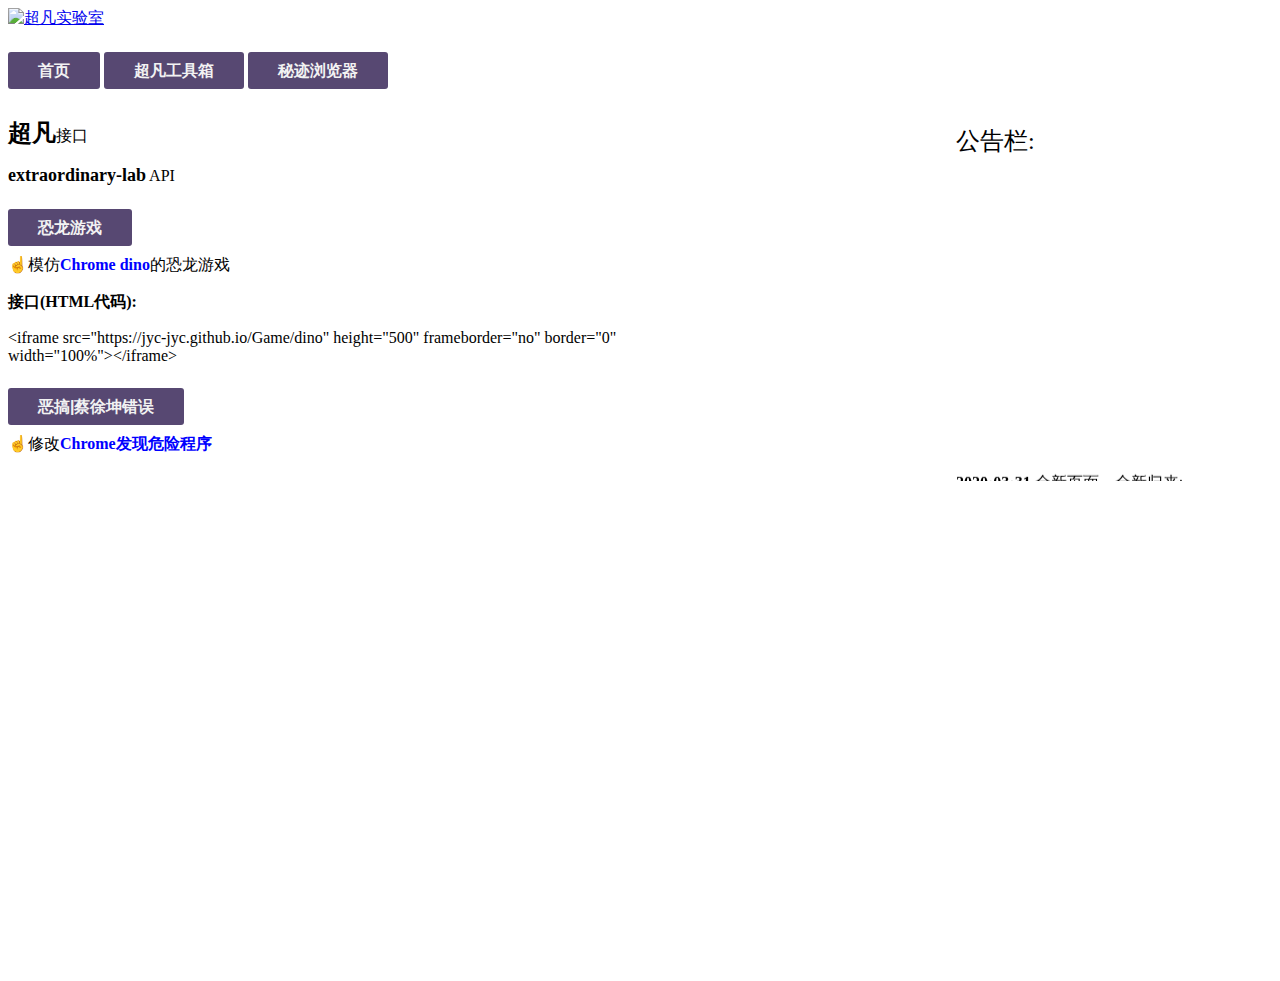
==== api/index.html @ bbda5df7 "Add files via upload" ====
<html>
    <head>
        <title>API|extraordinary-lab</title>
        <link rel="icon" type="./files/" sizes="144x144" href="./files/favicon.ico"/>
        <style>
            #bt_el { margin-top:32px; height:40px;}
            #bt_el a 
            {
                text-decoration:none;
                background:#402f5ee0;
                color:#f2f2f2;
                padding: 10px 30px 10px 30px;
                font-size:16px;
                font-family: 微软雅黑,宋体,Arial,Helvetica,Verdana,sans-serif;
                font-weight:bold;
                border-radius:3px;
                -webkit-transition:all linear 0.30s;
                -moz-transition:all linear 0.30s;
                transition:all linear 0.30s;
            }
            #bt_el a:hover { background:#664b96e0; }
            .scrol-01
            {
                width: 800px;
                height: 50px;
                overflow:unset;
            }
        </style>            
    </head>
    <body>
        <a href="https://extraordinary-lab.github.io/"><img src="./files/logo.png" title="超凡实验室"></a>
        <div id="bt_el">
            <a id="btindex" href="https://extraordinary-lab.github.io" title="首页|超凡实验室">首页</a>
            <a id="btfixed" href="https://extraordinary-lab.github.io/htmls/cffixed" title="超凡工具箱|超凡实验室">超凡工具箱</a>
            <a id="btmiji_chrome" href="https://extraordinary-lab.github.io/htmls/MiJi Chrome/" title="秘迹浏览器|超凡浏览器">秘迹浏览器</a>
        </div>
        <div style="float:left; width:65%">
            <font face="微软雅黑">
                <p><font size=5><b>超凡</b></font>接口</p>
                <p><font size=4><b>extraordinary-lab</b></font> API</p>
                <div id="bt_el">
                    <a id="apidino" href="https://jyc-jyc.github.io/Game/dino" title="恐龙游戏">恐龙游戏</a><br>
                    <p>☝模仿<font color="blue" title="Chrome dino，谷歌浏览器恐龙游戏。打开Chrome，在地址栏输入chrome://dino"><b>Chrome dino</b></font>的恐龙游戏</p>
                    <p><b>接口(HTML代码):</b></p>
                    <div style="width:700px; height:50px;">
                        <p>&lt;iframe src="https://jyc-jyc.github.io/Game/dino" height="500" frameborder="no" border="0" width="100%"&gt;&lt;/iframe&gt;</p>
                    </div><br>
                    <a id="apighpym" href="https://extraordinary-lab.github.io/other/chromewrong" title="恶搞|蔡徐坤错误">恶搞|蔡徐坤错误</a>
                    <p>☝修改<font color="blue" title="Chrome发现危险程序"><b>Chrome发现危险程序</b></font></p>
                </div>
            </font>
        </div>
        <div color="yellow" style="float:right; width:25%">
            <font size=5 face="微软雅黑"><p>公告栏:</p></font>
            <marquee direction="up" scrooldelay=1 scrollamount=1 align="bottom" height=300 width=300>
                <b>2020·03·31</b> 全新页面，全新归来;<br><br><b>2020·03·20</b> 网站维护更新，停止使用(某些接口可以继续使用);
            </marquee>
            <iframe src="https://www.lovestu.com/api/project/cnmapyinqing/obj.php" height="500" frameborder="no" border="0" width="100%"> </iframe>
        </div>
    </body>
</html>
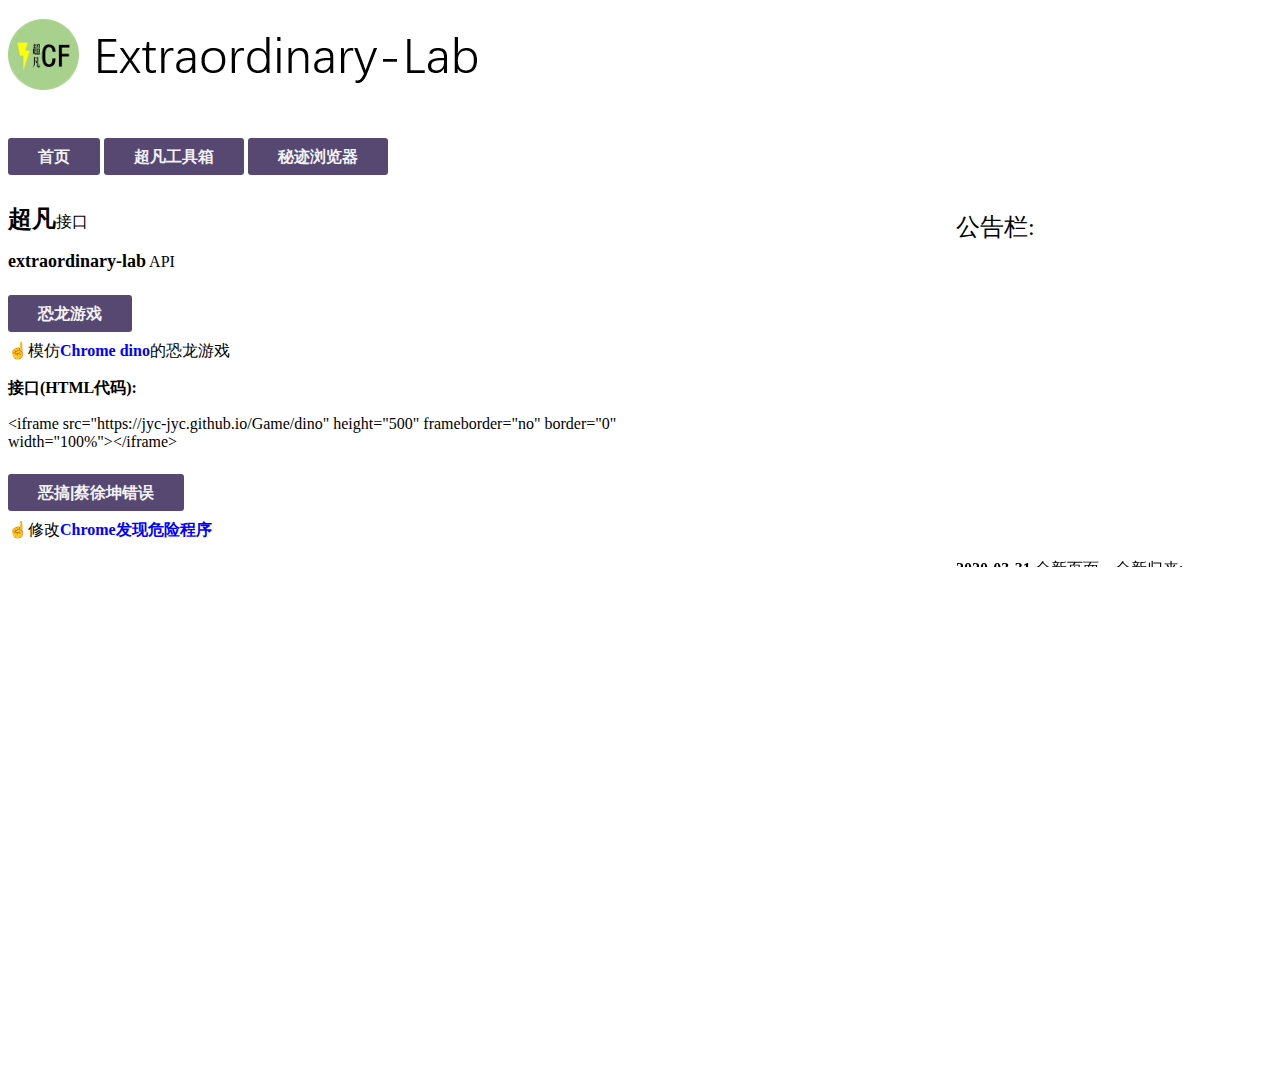
==== commit af31c839: "Update index.html" ====
--- a/api/index.html
+++ b/api/index.html
@@ -28,7 +28,7 @@
         </style>            
     </head>
     <body>
-        <a href="https://extraordinary-lab.github.io/"><img src="./files/logo.png" title="超凡实验室"></a>
+        <a href="https://extraordinary-lab.github.io/"><img src="./files/Logo.png" title="超凡实验室"></a>
         <div id="bt_el">
             <a id="btindex" href="https://extraordinary-lab.github.io" title="首页|超凡实验室">首页</a>
             <a id="btfixed" href="https://extraordinary-lab.github.io/htmls/cffixed" title="超凡工具箱|超凡实验室">超凡工具箱</a>
@@ -58,4 +58,4 @@
             <iframe src="https://www.lovestu.com/api/project/cnmapyinqing/obj.php" height="500" frameborder="no" border="0" width="100%"> </iframe>
         </div>
     </body>
-</html>+</html>
